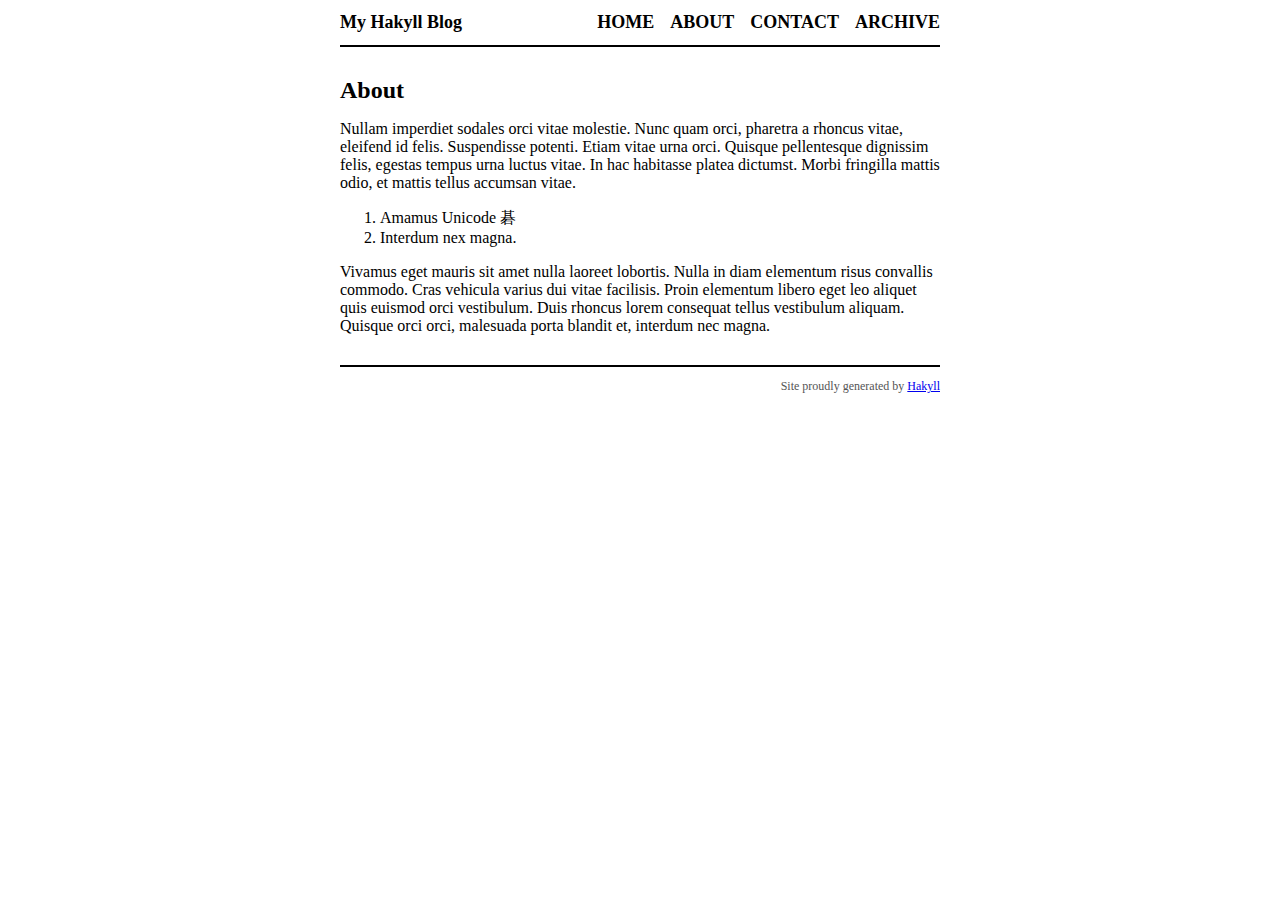
==== about.html @ 0e65e379 "new pages" ====
<?xml version="1.0" encoding="UTF-8" ?>
<!DOCTYPE html PUBLIC "-//W3C//DTD XHTML 1.0 Strict//EN" "http://www.w3.org/TR/xhtml1/DTD/xhtml1-strict.dtd">
<html xmlns="http://www.w3.org/1999/xhtml" xml:lang="en" lang="en">
    <head>
        <meta http-equiv="Content-Type" content="text/html; charset=UTF-8" />
        <title>My Hakyll Blog - About</title>
        <link rel="stylesheet" type="text/css" href="./css/default.css" />
    </head>
    <body>
        <div id="header">
            <div id="logo">
                <a href="./">My Hakyll Blog</a>
            </div>
            <div id="navigation">
                <a href="./">Home</a>
                <a href="./about.html">About</a>
                <a href="./contact.html">Contact</a>
                <a href="./archive.html">Archive</a>
            </div>
        </div>

        <div id="content">
            <h1>About</h1>

            <p>Nullam imperdiet sodales orci vitae molestie. Nunc quam orci, pharetra a rhoncus vitae, eleifend id felis. Suspendisse potenti. Etiam vitae urna orci. Quisque pellentesque dignissim felis, egestas tempus urna luctus vitae. In hac habitasse platea dictumst. Morbi fringilla mattis odio, et mattis tellus accumsan vitae.</p>
<ol style="list-style-type: decimal">
<li>Amamus Unicode 碁</li>
<li>Interdum nex magna.</li>
</ol>
<p>Vivamus eget mauris sit amet nulla laoreet lobortis. Nulla in diam elementum risus convallis commodo. Cras vehicula varius dui vitae facilisis. Proin elementum libero eget leo aliquet quis euismod orci vestibulum. Duis rhoncus lorem consequat tellus vestibulum aliquam. Quisque orci orci, malesuada porta blandit et, interdum nec magna.</p>
        </div>
        <div id="footer">
            Site proudly generated by
            <a href="http://jaspervdj.be/hakyll">Hakyll</a>
        </div>
    </body>
</html>
---- css/default.css ----
body{color:black;font-size:16px;margin:0px auto 0px auto;width:600px}div#header{border-bottom:2px solid black;margin-bottom:30px;padding:12px 0px 12px 0px}div#logo a{color:black;float:left;font-size:18px;font-weight:bold;text-decoration:none}div#header #navigation{text-align:right}div#header #navigation a{color:black;font-size:18px;font-weight:bold;margin-left:12px;text-decoration:none;text-transform:uppercase}div#footer{border-top:solid 2px black;color:#555;font-size:12px;margin-top:30px;padding:12px 0px 12px 0px;text-align:right}h1{font-size:24px}h2{font-size:20px}div.info{color:#555;font-size:14px;font-style:italic}
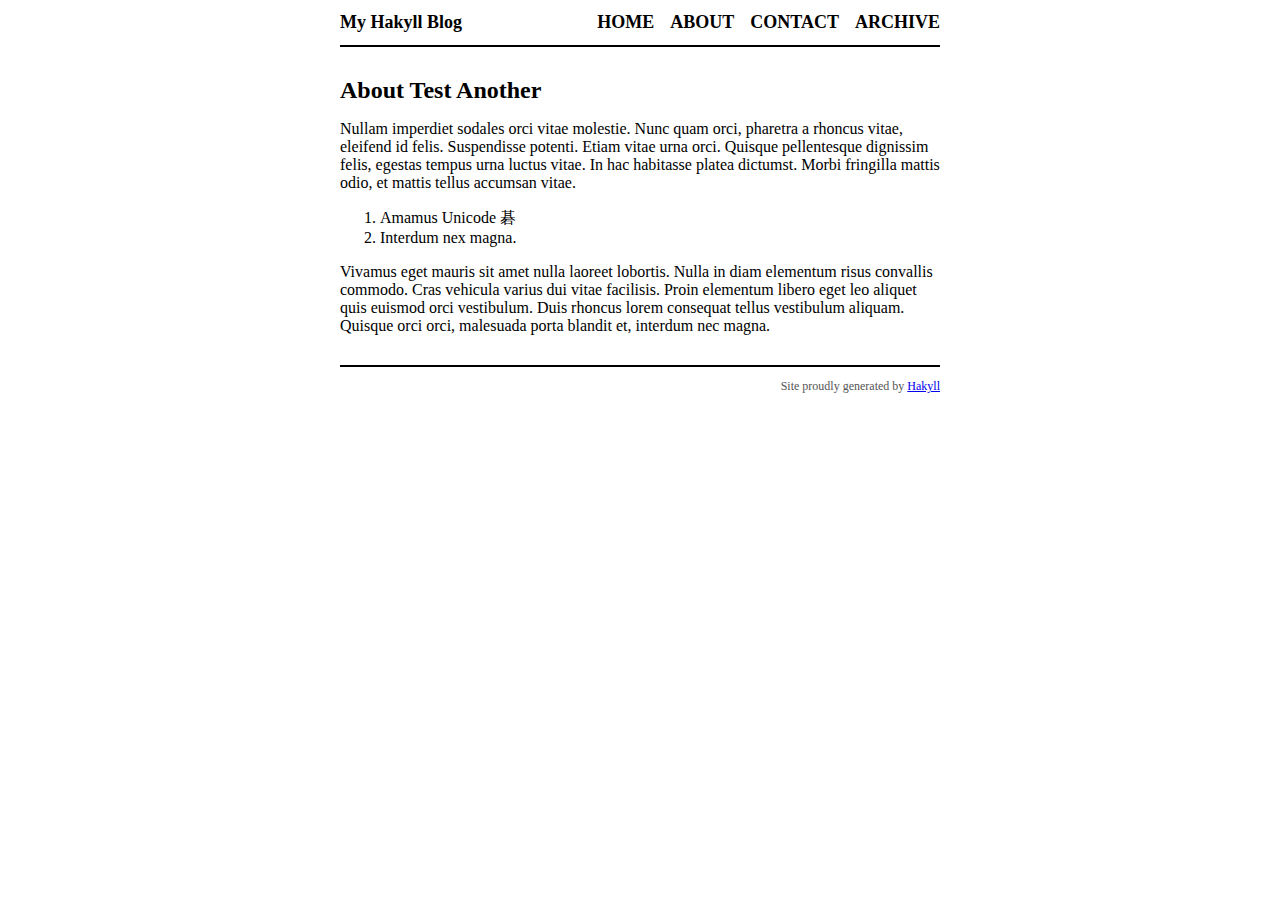
==== commit 6858ee80: "snapshot 12/08/15 20:48 [ci skip]" ====
--- a/about.html
+++ b/about.html
@@ -3,7 +3,7 @@
 <html xmlns="http://www.w3.org/1999/xhtml" xml:lang="en" lang="en">
     <head>
         <meta http-equiv="Content-Type" content="text/html; charset=UTF-8" />
-        <title>My Hakyll Blog - About</title>
+        <title>My Hakyll Blog - About Test Another</title>
         <link rel="stylesheet" type="text/css" href="./css/default.css" />
     </head>
     <body>
@@ -20,7 +20,7 @@
         </div>
 
         <div id="content">
-            <h1>About</h1>
+            <h1>About Test Another</h1>
 
             <p>Nullam imperdiet sodales orci vitae molestie. Nunc quam orci, pharetra a rhoncus vitae, eleifend id felis. Suspendisse potenti. Etiam vitae urna orci. Quisque pellentesque dignissim felis, egestas tempus urna luctus vitae. In hac habitasse platea dictumst. Morbi fringilla mattis odio, et mattis tellus accumsan vitae.</p>
 <ol style="list-style-type: decimal">
